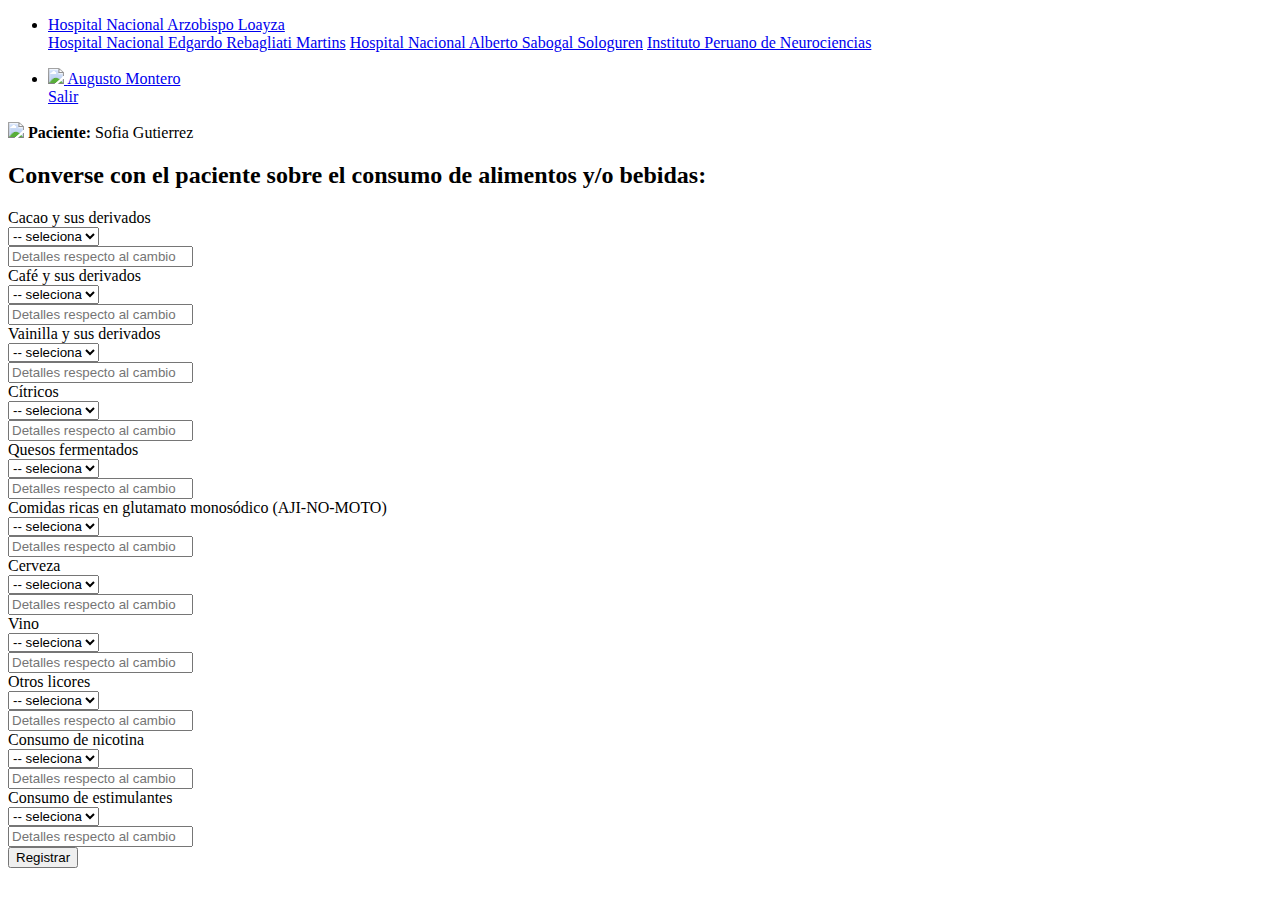
==== food.html @ 59aab911 "consumo de alimentos relacionados al dolor de cabeza" ====
<!doctype html>
<html lang="es">
  <head>
    <!-- Required meta tags -->
    <meta charset="utf-8">
    <meta name="viewport" content="width=device-width, initial-scale=1, shrink-to-fit=no">

    <!-- Bootstrap CSS -->
    <link rel="stylesheet" href="https://cdn.jsdelivr.net/npm/bootstrap@4.6.0/dist/css/bootstrap.min.css" integrity="sha384-B0vP5xmATw1+K9KRQjQERJvTumQW0nPEzvF6L/Z6nronJ3oUOFUFpCjEUQouq2+l" crossorigin="anonymous">

    <!-- Medik-Helper css-->
    <link rel="stylesheet" type="text/css" href="static/css/history_patient.css">

    <!-- JQuery-->
    <script src="https://code.jquery.com/jquery-3.6.0.slim.min.js"></script>

    <!-- Icons -->
    <link rel="stylesheet" href="https://pro.fontawesome.com/releases/v5.10.0/css/all.css" integrity="sha384-AYmEC3Yw5cVb3ZcuHtOA93w35dYTsvhLPVnYs9eStHfGJvOvKxVfELGroGkvsg+p" crossorigin="anonymous"/>

    <title>Medik Helper - Diagnóstico inteligente</title>
  </head>
  <body>    

        <nav class="navbar navbar-dark navbar-expand-lg fixed-top justify-content-between navbar-semi-transparent navbar-medik">
            <div class="container-fluid">
              <ul class="nav navbar-nav">
                <li class="nav-item dropdown">
                  <a class="nav-link dropdown-toggle" href="#" id="navbarDropdownHospital" role="button" data-toggle="dropdown"
                    aria-haspopup="true" aria-expanded="false">
                    Hospital Nacional Arzobispo Loayza
                  </a>
                  <div class="dropdown-menu" aria-labelledby="navbarDropdown">
                    <a class="dropdown-item" href="#">Hospital Nacional Edgardo Rebagliati Martins</a>
                    <a class="dropdown-item" href="#">Hospital Nacional Alberto Sabogal Sologuren</a>
                    <a class="dropdown-item" href="#">Instituto Peruano de Neurociencias</a>
                  </div>
                </li>
              </ul>
              <ul class="nav navbar-nav">
                <li class="nav-item dropdown text-center">
                    <a href="#" class="nav-link dropdown-toggle" data-toggle="dropdown" role="button" aria-expanded="false">
                    <!--<a class="nav-link dropdown-toggle" href="#" id="navbarDropdown" role="button" data-toggle="dropdown" aria-haspopup="true" aria-expanded="false"><span class="bi bi-person-fill"></span><span class="dropdown-text">Dr. Marcus Estremadoyro</span></a>-->
                    <img class="navbar-user-img img-circle" src="https://graph.facebook.com/66200111/picture?width=64&height=64"> 
                    <span class="pl-2"> Augusto Montero</span>
                    </a>
                    <div class="dropdown-menu dropdown-menu-right" aria-labelledby="navbarDropdown">
                        <a class="dropdown-item" href="#">Salir</a>
                    </div>
                </li>
              </ul>
            </div>
          </nav>

        <div class="sticky-top">
            <nav class="navbar navbar-expand-sm navbar-patient">
                <a >
                    <img class="navbar-user-img img-circle" src="static/img/patient.png"> 
                    <span class="patient-info h6 pl-2"> <b>Paciente:</b>   Sofia Gutierrez</span>
                </a>
            </nav>
        </div>


        <div class="container principal-title-form">
            <div class="row">
                <h2 class="text-title-form">Converse con el paciente sobre el consumo de alimentos y/o bebidas:</h2>
            </div>
        </div>

        
        <!-- Questions -->
        

        <!-- Forms -->
        <div id="input-form" class="box">
            <div class="container h-100 container-medik">
                <div class="row justify-content-center align-item-center d-flex">
                    <div class="col-md-12 mx-auto">
                        <form>
                            <!--row 1-->
                            <div class="form-group row align-item-center">
                                <label for="food-1" class="col-sm-3 col-form-label">Cacao y sus derivados</label>
                                <div class="col-sm-2">
                                    <select class="form-control" id="food-1">
                                        <option disabled selected value>-- seleciona</option>
                                        <option>Sí</option>
                                        <option>No</option>
                                    </select>
                                </div>
                                <div class="col-sm-7">
                                    <input type="text" class="form-control" id="coment-symptom-1" placeholder="Detalles respecto al cambio">
                                  </div>
                            </div>
                            <!--row 2-->
                            <div class="form-group row align-item-center">
                                <label for="food-1" class="col-sm-3 col-form-label">Café y sus derivados</label>
                                <div class="col-sm-2">
                                    <select class="form-control" id="food-1">
                                        <option disabled selected value>-- seleciona</option>
                                        <option>Sí</option>
                                        <option>No</option>
                                    </select>
                                </div>
                                <div class="col-sm-7">
                                    <input type="text" class="form-control" id="coment-symptom-1" placeholder="Detalles respecto al cambio">
                                  </div>
                            </div>
                            <!--row 3-->
                            <div class="form-group row align-item-center">
                                <label for="food-1" class="col-sm-3 col-form-label">Vainilla y sus derivados</label>
                                <div class="col-sm-2">
                                    <select class="form-control" id="food-1">
                                        <option disabled selected value>-- seleciona</option>
                                        <option>Sí</option>
                                        <option>No</option>
                                    </select>
                                </div>
                                <div class="col-sm-7">
                                    <input type="text" class="form-control" id="coment-symptom-1" placeholder="Detalles respecto al cambio">
                                  </div>
                            </div>
                            <!--row 4-->
                            <div class="form-group row align-item-center">
                                <label for="food-1" class="col-sm-3 col-form-label">Cítricos</label>
                                <div class="col-sm-2">
                                    <select class="form-control" id="food-1">
                                        <option disabled selected value>-- seleciona</option>
                                        <option>Sí</option>
                                        <option>No</option>
                                    </select>
                                </div>
                                <div class="col-sm-7">
                                    <input type="text" class="form-control" id="coment-symptom-1" placeholder="Detalles respecto al cambio">
                                  </div>
                            </div>
                            <!--row 5-->
                            <div class="form-group row align-item-center">
                                <label for="food-1" class="col-sm-3 col-form-label">Quesos fermentados</label>
                                <div class="col-sm-2">
                                    <select class="form-control" id="food-1">
                                        <option disabled selected value>-- seleciona</option>
                                        <option>Sí</option>
                                        <option>No</option>
                                    </select>
                                </div>
                                <div class="col-sm-7">
                                    <input type="text" class="form-control" id="coment-symptom-1" placeholder="Detalles respecto al cambio">
                                  </div>
                            </div>
                            <!--row 6-->
                            <div class="form-group row align-item-center">
                                <label for="food-1" class="col-sm-3 col-form-label">Comidas ricas en glutamato monosódico (AJI-NO-MOTO)</label>
                                <div class="col-sm-2">
                                    <select class="form-control" id="food-1">
                                        <option disabled selected value>-- seleciona</option>
                                        <option>Sí</option>
                                        <option>No</option>
                                    </select>
                                </div>
                                <div class="col-sm-7">
                                    <input type="text" class="form-control" id="coment-symptom-1" placeholder="Detalles respecto al cambio">
                                  </div>
                            </div>
                            <!--row 7-->
                            <div class="form-group row align-item-center">
                                <label for="food-1" class="col-sm-3 col-form-label">Cerveza</label>
                                <div class="col-sm-2">
                                    <select class="form-control" id="food-1">
                                        <option disabled selected value>-- seleciona</option>
                                        <option>Sí</option>
                                        <option>No</option>
                                    </select>
                                </div>
                                <div class="col-sm-7">
                                    <input type="text" class="form-control" id="coment-symptom-1" placeholder="Detalles respecto al cambio">
                                  </div>
                            </div>
                            <!--row 8-->
                            <div class="form-group row align-item-center">
                                <label for="food-1" class="col-sm-3 col-form-label">Vino</label>
                                <div class="col-sm-2">
                                    <select class="form-control" id="food-1">
                                        <option disabled selected value>-- seleciona</option>
                                        <option>Sí</option>
                                        <option>No</option>
                                    </select>
                                </div>
                                <div class="col-sm-7">
                                    <input type="text" class="form-control" id="coment-symptom-1" placeholder="Detalles respecto al cambio">
                                  </div>
                            </div>
                            <!--row 9-->
                            <div class="form-group row align-item-center">
                                <label for="food-1" class="col-sm-3 col-form-label">Otros licores</label>
                                <div class="col-sm-2">
                                    <select class="form-control" id="food-1">
                                        <option disabled selected value>-- seleciona</option>
                                        <option>Sí</option>
                                        <option>No</option>
                                    </select>
                                </div>
                                <div class="col-sm-7">
                                    <input type="text" class="form-control" id="coment-symptom-1" placeholder="Detalles respecto al cambio">
                                  </div>
                            </div>
                            <!--row 10-->
                            <div class="form-group row align-item-center">
                                <label for="food-1" class="col-sm-3 col-form-label">Consumo de nicotina</label>
                                <div class="col-sm-2">
                                    <select class="form-control" id="food-1">
                                        <option disabled selected value>-- seleciona</option>
                                        <option>Sí</option>
                                        <option>No</option>
                                    </select>
                                </div>
                                <div class="col-sm-7">
                                    <input type="text" class="form-control" id="coment-symptom-1" placeholder="Detalles respecto al cambio">
                                  </div>
                            </div>
                            <!--row 11-->
                            <div class="form-group row align-item-center">
                                <label for="food-1" class="col-sm-3 col-form-label">Consumo de estimulantes</label>
                                <div class="col-sm-2">
                                    <select class="form-control" id="food-1">
                                        <option disabled selected value>-- seleciona</option>
                                        <option>Sí</option>
                                        <option>No</option>
                                    </select>
                                </div>
                                <div class="col-sm-7">
                                    <input type="text" class="form-control" id="coment-symptom-1" placeholder="Detalles respecto al cambio">
                                  </div>
                            </div>
                            
                            <button type="button" class="btn-1 btn-primary px-5 float-right" onclick="window.location.href='menu.html';">Registrar</button>
                        </form>
                    </div>
                </div>
            </div>
        </div>
        <div class="footer">
        </div>
        
    

    <!-- Optional JavaScript; choose one of the two! -->

    <!-- Option 1: jQuery and Bootstrap Bundle (includes Popper) -->
    <script src="https://code.jquery.com/jquery-3.5.1.slim.min.js" integrity="sha384-DfXdz2htPH0lsSSs5nCTpuj/zy4C+OGpamoFVy38MVBnE+IbbVYUew+OrCXaRkfj" crossorigin="anonymous"></script>
    <script src="https://cdn.jsdelivr.net/npm/bootstrap@4.6.0/dist/js/bootstrap.bundle.min.js" integrity="sha384-Piv4xVNRyMGpqkS2by6br4gNJ7DXjqk09RmUpJ8jgGtD7zP9yug3goQfGII0yAns" crossorigin="anonymous"></script>

    <!-- Option 2: Separate Popper and Bootstrap JS -->
    <!--
    <script src="https://code.jquery.com/jquery-3.5.1.slim.min.js" integrity="sha384-DfXdz2htPH0lsSSs5nCTpuj/zy4C+OGpamoFVy38MVBnE+IbbVYUew+OrCXaRkfj" crossorigin="anonymous"></script>
    <script src="https://cdn.jsdelivr.net/npm/popper.js@1.16.1/dist/umd/popper.min.js" integrity="sha384-9/reFTGAW83EW2RDu2S0VKaIzap3H66lZH81PoYlFhbGU+6BZp6G7niu735Sk7lN" crossorigin="anonymous"></script>
    <script src="https://cdn.jsdelivr.net/npm/bootstrap@4.6.0/dist/js/bootstrap.min.js" integrity="sha384-+YQ4JLhjyBLPDQt//I+STsc9iw4uQqACwlvpslubQzn4u2UU2UFM80nGisd026JF" crossorigin="anonymous"></script>
    -->
  </body>
</html>
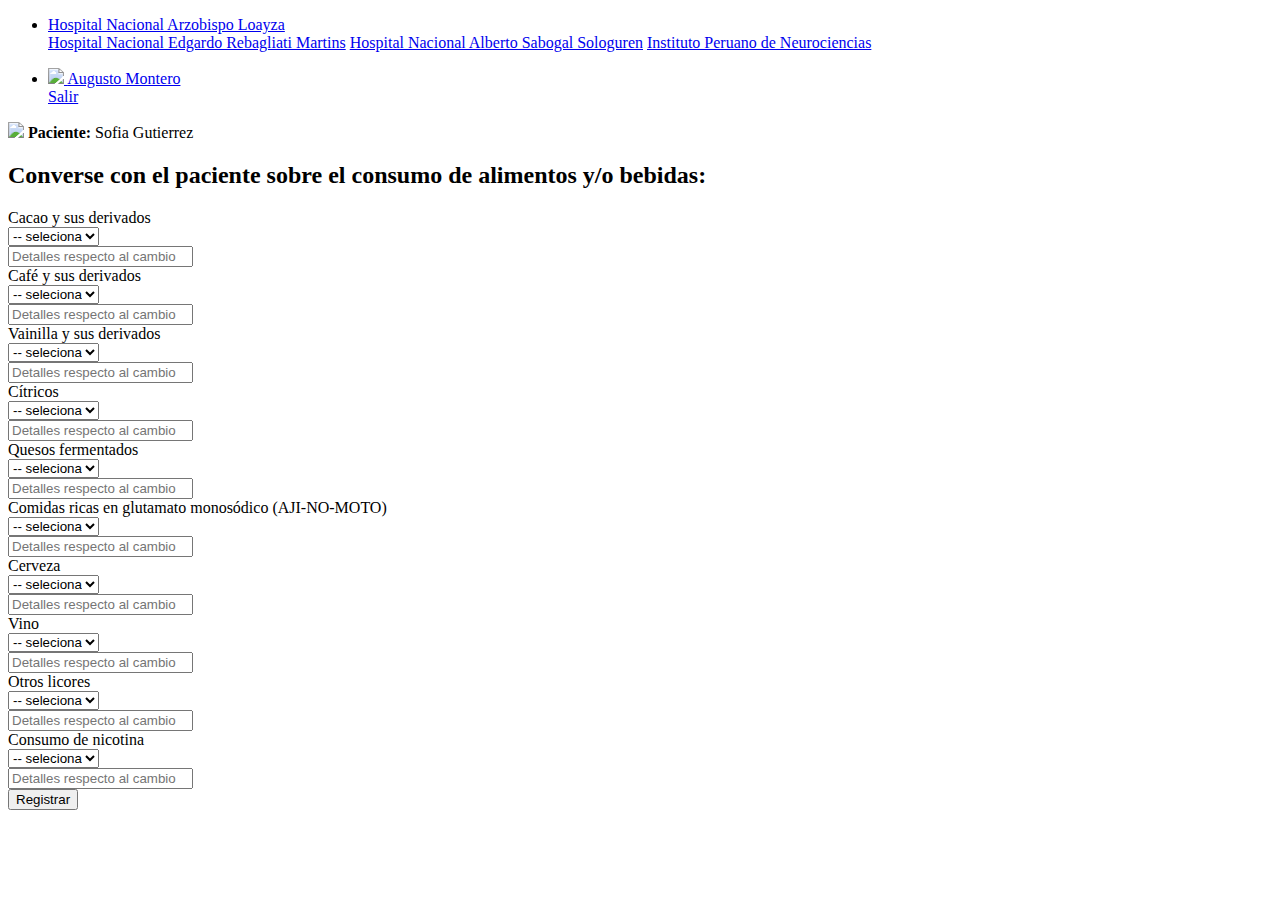
==== commit 492c9e61: "modificamos la cantidad de alimentos" ====
--- a/food.html
+++ b/food.html
@@ -217,20 +217,7 @@
                                     <input type="text" class="form-control" id="coment-symptom-1" placeholder="Detalles respecto al cambio">
                                   </div>
                             </div>
-                            <!--row 11-->
-                            <div class="form-group row align-item-center">
-                                <label for="food-1" class="col-sm-3 col-form-label">Consumo de estimulantes</label>
-                                <div class="col-sm-2">
-                                    <select class="form-control" id="food-1">
-                                        <option disabled selected value>-- seleciona</option>
-                                        <option>Sí</option>
-                                        <option>No</option>
-                                    </select>
-                                </div>
-                                <div class="col-sm-7">
-                                    <input type="text" class="form-control" id="coment-symptom-1" placeholder="Detalles respecto al cambio">
-                                  </div>
-                            </div>
+                            
                             
                             <button type="button" class="btn-1 btn-primary px-5 float-right" onclick="window.location.href='menu.html';">Registrar</button>
                         </form>
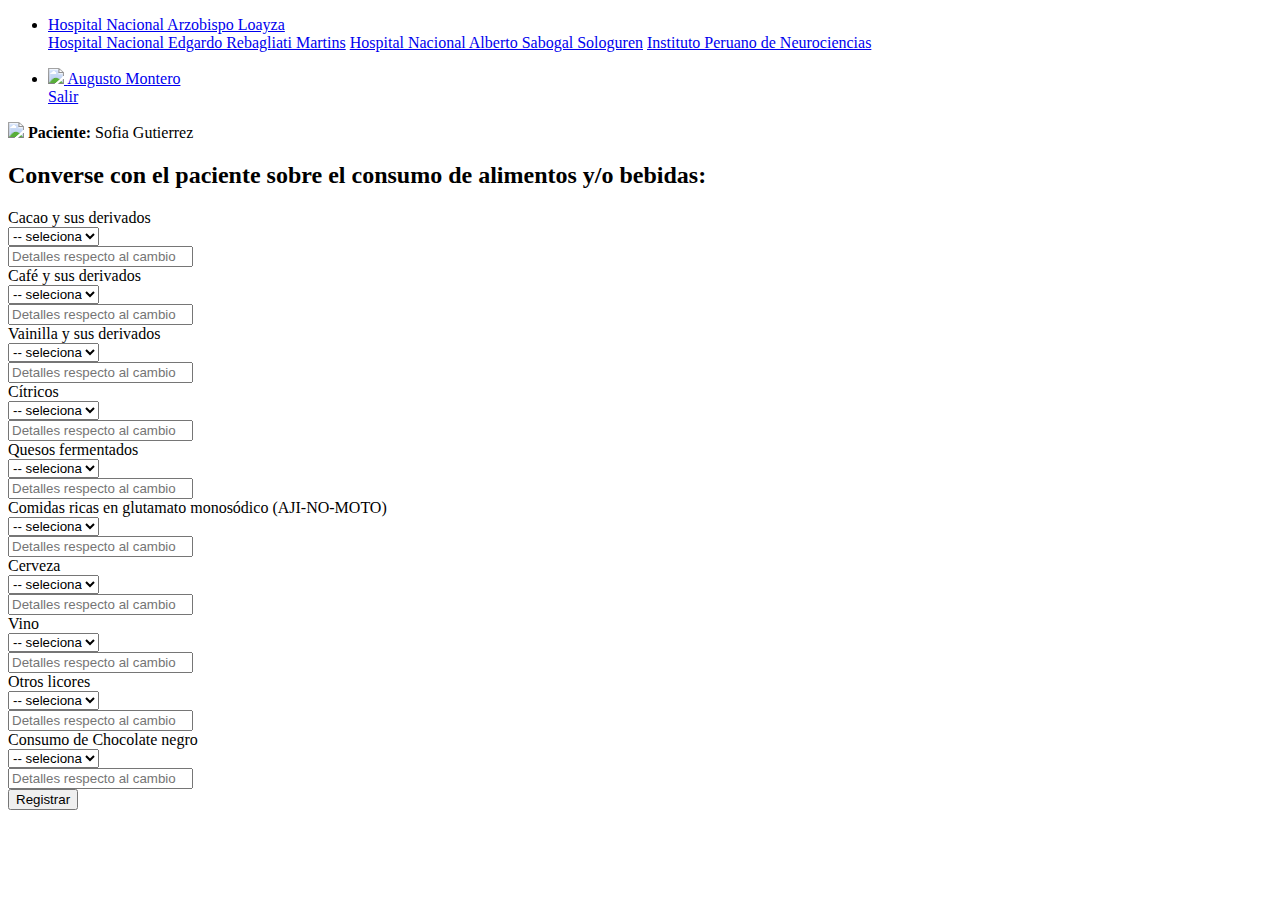
==== commit 984283a8: "ultimo item nombre modificado" ====
--- a/food.html
+++ b/food.html
@@ -205,7 +205,7 @@
                             </div>
                             <!--row 10-->
                             <div class="form-group row align-item-center">
-                                <label for="food-1" class="col-sm-3 col-form-label">Consumo de nicotina</label>
+                                <label for="food-1" class="col-sm-3 col-form-label">Consumo de Chocolate negro</label>
                                 <div class="col-sm-2">
                                     <select class="form-control" id="food-1">
                                         <option disabled selected value>-- seleciona</option>
